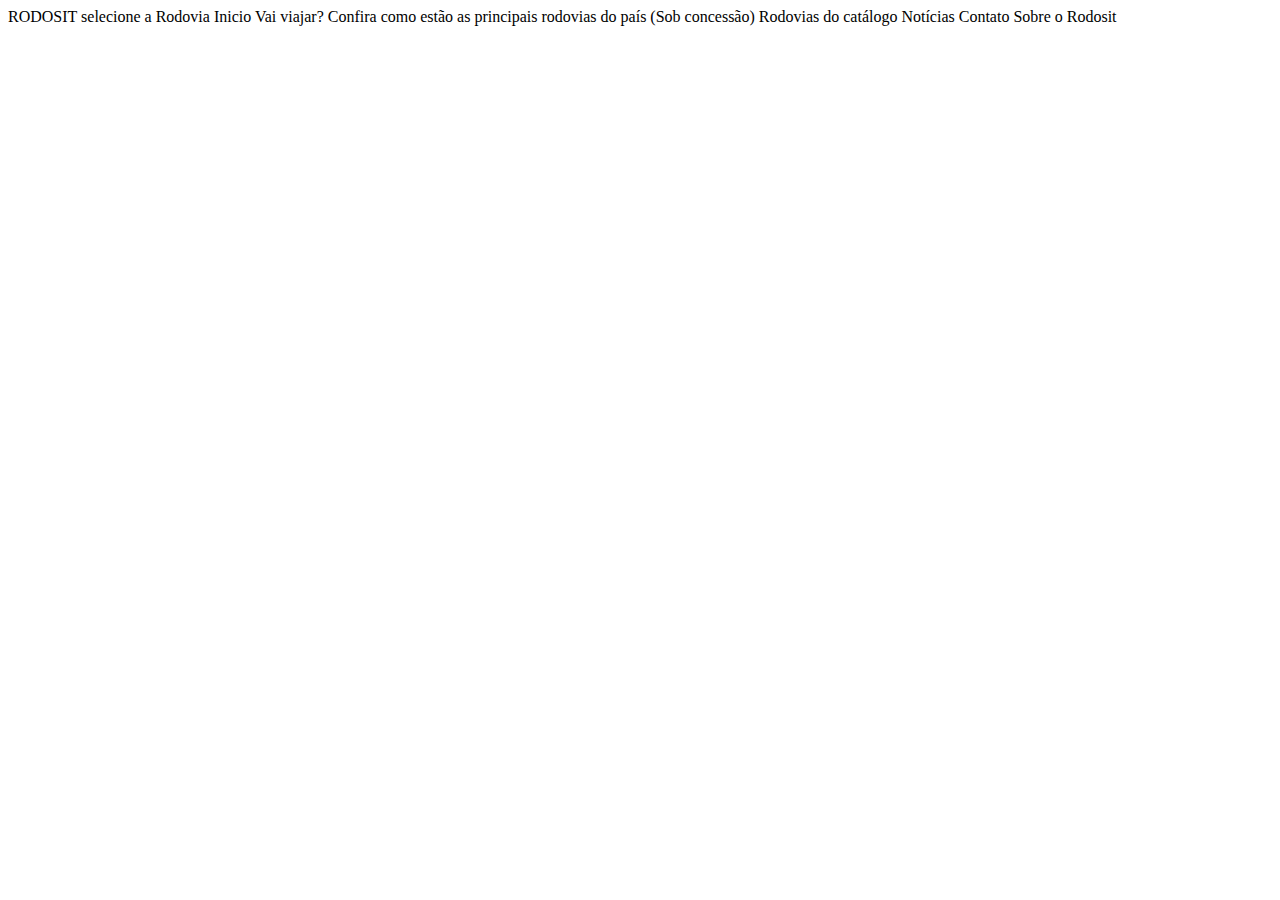
==== index.html @ 76ab105a "index basico" ====
<!DOCTYPE html>
<html lang="en">
<head>
    <meta charset="UTF-8">
    <meta http-equiv="X-UA-Compatible" content="IE=edge">
    <meta name="viewport" content="width=device-width, initial-scale=1.0">
    <title>Rodosit - Situação de Rodovias</title>
</head>
<body>
    RODOSIT
    selecione a Rodovia
    Inicio
    Vai viajar? Confira como estão as principais rodovias do país (Sob concessão)
    Rodovias do catálogo
    Notícias
    Contato
    Sobre o Rodosit

</body>
</html>
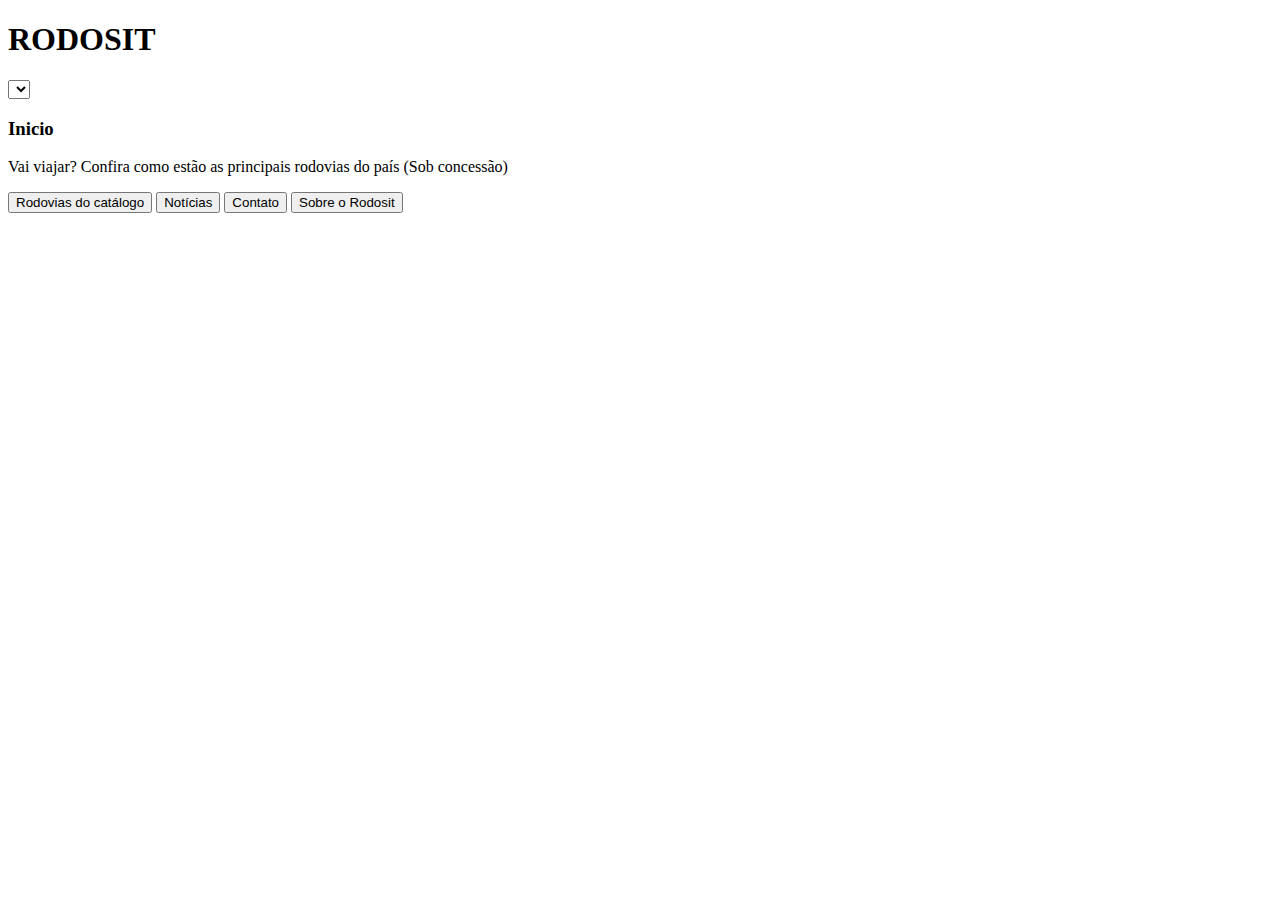
==== commit ab2fc0a4: "Atribuído as tags" ====
--- a/index.html
+++ b/index.html
@@ -1,20 +1,33 @@
 <!DOCTYPE html>
 <html lang="en">
+
 <head>
     <meta charset="UTF-8">
     <meta http-equiv="X-UA-Compatible" content="IE=edge">
     <meta name="viewport" content="width=device-width, initial-scale=1.0">
     <title>Rodosit - Situação de Rodovias</title>
 </head>
+
 <body>
-    RODOSIT
-    selecione a Rodovia
-    Inicio
-    Vai viajar? Confira como estão as principais rodovias do país (Sob concessão)
-    Rodovias do catálogo
-    Notícias
-    Contato
-    Sobre o Rodosit
+    <header>
+        <h1>RODOSIT</h1>
+        <select></select>
+    </header>
+    <div>
+        <div class="TituloSecao">
+            <h3>Inicio</h3>
+            <p>Vai viajar? Confira como estão as principais rodovias do país (Sob concessão)</p>
+        </div>
+        <div class="BotoesSecao">
+            <button>Rodovias do catálogo</button>
+            <button>Notícias</button>
+            <button>Contato</button>
+            <button>Sobre o Rodosit</button>
+        </div>
+    </div>
+
+
 
 </body>
+
 </html>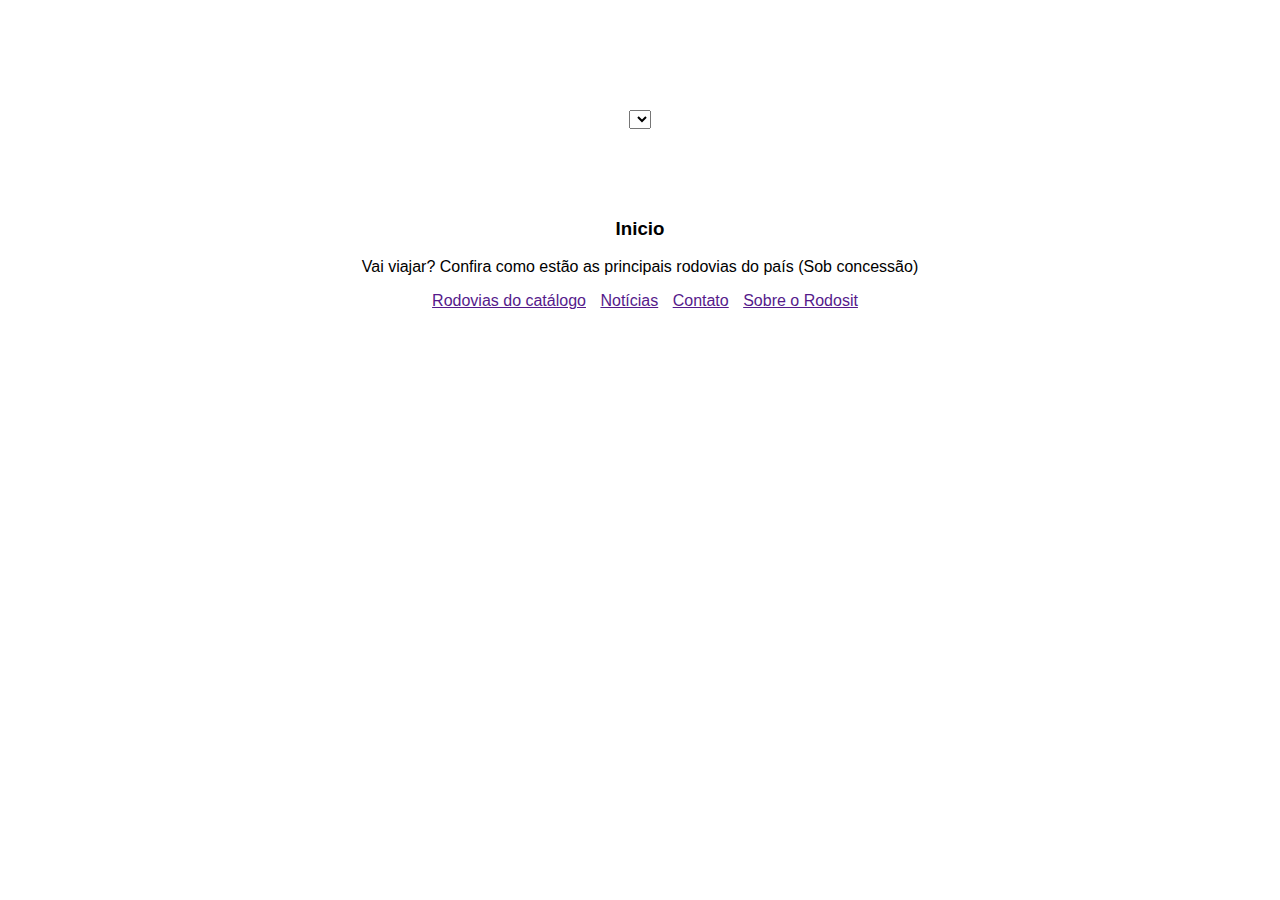
==== commit 7dea6415: "Css adicionado/ estilo superior" ====
--- a/index.html
+++ b/index.html
@@ -6,24 +6,25 @@
     <meta http-equiv="X-UA-Compatible" content="IE=edge">
     <meta name="viewport" content="width=device-width, initial-scale=1.0">
     <title>Rodosit - Situação de Rodovias</title>
+    <link rel="stylesheet" type="text/css" href="css/style.css">
 </head>
 
 <body>
-    <header>
-        <h1>RODOSIT</h1>
+    <div class="header">
+        <p>RODOSIT</p>
         <select></select>
-    </header>
+    </div>
     <div>
         <div class="TituloSecao">
             <h3>Inicio</h3>
             <p>Vai viajar? Confira como estão as principais rodovias do país (Sob concessão)</p>
         </div>
-        <div class="BotoesSecao">
-            <button>Rodovias do catálogo</button>
-            <button>Notícias</button>
-            <button>Contato</button>
-            <button>Sobre o Rodosit</button>
-        </div>
+        <nav class="BotoesSecao">
+            <a href="">Rodovias do catálogo</a>
+            <a href="">Notícias</a>
+            <a href="">Contato</a>
+            <a href="">Sobre o Rodosit</a>
+        </nav>
     </div>
 
 
--- a/css/style.css
+++ b/css/style.css
@@ -0,0 +1,30 @@
+body{
+    font-family: Arial, Helvetica, sans-serif;
+    margin: 0;
+}
+.header p{
+    color: white;
+    font-weight: 900;
+    font-size: 35px;
+    padding-top: 70px;
+    margin: 0;
+}
+.header{
+    left:100%;
+    right: 100%;
+    padding-bottom: 70px;
+    text-align: center;
+    background-image: url("../img/RodoBg.jpg");
+    background-size: 100% 100%; /* ajusta o tamanho da imagem de fundo para cobrir todo o espaço da div */
+    background-position: center; /* centraliza a imagem de fundo na div */
+}
+.BotoesSecao a{
+    margin-left: 10px;
+    
+}
+.BotoesSecao{
+    text-align: center;
+}
+.TituloSecao{
+    text-align: center;
+}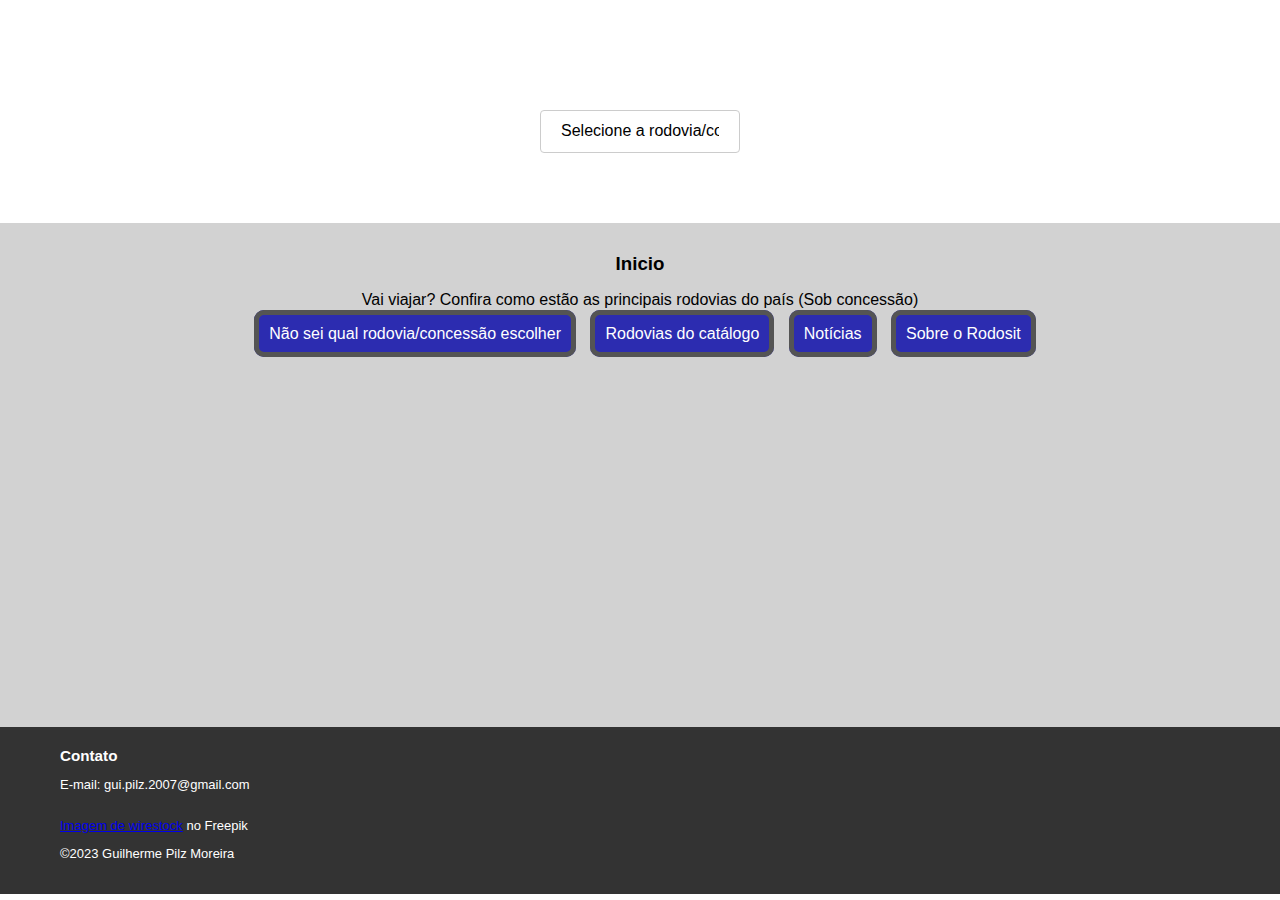
==== commit d3c47091: "Estilização Geral" ====
--- a/index.html
+++ b/index.html
@@ -12,21 +12,42 @@
 <body>
     <div class="header">
         <p>RODOSIT</p>
-        <select></select>
+        <select>
+            <option><a href="">Selecione a rodovia/concessão</a></option>
+            <option><a href="">ARTERIS LITORAL SUL</a></option>
+            <option><a href="">ARTERIS PLANALTO SUL</a></option>
+        </select>
     </div>
-    <div>
+    <div class="Secao">
         <div class="TituloSecao">
             <h3>Inicio</h3>
             <p>Vai viajar? Confira como estão as principais rodovias do país (Sob concessão)</p>
         </div>
         <nav class="BotoesSecao">
+            <a href="">Não sei qual rodovia/concessão escolher</a>
             <a href="">Rodovias do catálogo</a>
             <a href="">Notícias</a>
-            <a href="">Contato</a>
             <a href="">Sobre o Rodosit</a>
         </nav>
+
     </div>
+    <footer>
+        <div class="container">
+            <div class="row">
+                <div class="col-md-6">
+                    <h3>Contato</h3>
+                    <p>E-mail: gui.pilz.2007@gmail.com</p>
+                </div>
+                <div class="col-md-6">
 
+                    <p><a
+                            href="https://br.freepik.com/fotos-gratis/bela-vista-das-luzes-de-transporte-na-estrada-durante-a-noite_20829063.htm#query=rodovia&position=23&from_view=search&track=sph">Imagem
+                            de wirestock</a> no Freepik</p>
+                    <p>©2023 Guilherme Pilz Moreira</p>
+                </div>
+            </div>
+        </div>
+    </footer>
 
 
 </body>
--- a/css/style.css
+++ b/css/style.css
@@ -1,30 +1,99 @@
+/* Estilos Gerais */
 body{
-    font-family: Arial, Helvetica, sans-serif;
+    font-family: Arial, Helvetica, sans-serif; /* Define a fonte padrão */
+    margin: 0; /* impede criação de margens */
+}
+
+h3{
     margin: 0;
 }
+
+/* Parte de cima do site */
 .header p{
-    color: white;
-    font-weight: 900;
-    font-size: 35px;
-    padding-top: 70px;
-    margin: 0;
+    color: white; /* Coloca o texto na cor branca */
+    font-weight: 900; /* Transforma o título em negrito */
+    font-size: 35px; /* Define o tamanho do Título */
+    padding-top: 70px; /* Adiciona espaço superior */
+    margin: 0; /* impede que sejam criadas margens ao redor do texto */
 }
 .header{
-    left:100%;
-    right: 100%;
-    padding-bottom: 70px;
-    text-align: center;
-    background-image: url("../img/RodoBg.jpg");
-    background-size: 100% 100%; /* ajusta o tamanho da imagem de fundo para cobrir todo o espaço da div */
-    background-position: center; /* centraliza a imagem de fundo na div */
+ 
+    padding-bottom: 70px; /* Adiciona espaço inferior */
+    text-align: center; /* Alinha os elementos */
+    background-image: url("../img/RodoBg.jpg"); /* Define a imagem como fundo da parte superior */
+    background-size: 100% 100%; /* Mantém o fundo preenchido */
+    background-position: center; /* Mantém o fundo centralizado */
 }
+
+.header select{
+    background-color: #fff;
+  border: 1px solid #ccc;
+  border-radius: 4px;
+  display: inline-block;
+  font-size: 16px;
+  line-height: 1.3;
+  padding: 10px 20px;
+  width: 200px;
+  -webkit-appearance: none;
+  -moz-appearance: none;
+  appearance: none;
+}
+.header select option{
+    background-color: #fff;
+  color: #333;
+}
+
+/* Parte de Títulos de seção */
+.TituloSecao{
+    text-align: center; /* Centraliza os itens do título da seção */
+}
+
+/* Parte de botôes (links) da página principal */
 .BotoesSecao a{
-    margin-left: 10px;
+    margin-left: 10px; /* Espaçamento entre os botões */
+    text-decoration: none;
+    color: rgb(255, 255, 255);
+    background-color: rgb(44, 44, 176);
+    padding: 10px;
+    border-radius: 10px;
+    border-style: solid;
+    border-width: 5px;
+    border-color: rgb(84, 84, 84);
     
 }
 .BotoesSecao{
-    text-align: center;
+    text-align: center; /* Centraliza os botões */
 }
-.TituloSecao{
-    text-align: center;
-}+
+/* Estilo da Seção */
+.Secao{
+    padding-top: 30px;
+    
+    padding-bottom: 30%;
+    background-color: rgb(210, 210, 210);
+}
+
+/* Rodapé do site */
+footer {
+    background-color: #333; /* Cor do rodapé */
+    color: #fff; /* Cor das letras */
+    font-size: small; /* Tamanho das letras */
+  }
+  
+  .container {
+    max-width: 1200px;
+    margin: 0 auto;
+    padding: 20px;
+  }
+  
+  .row {
+    display: flex;
+    flex-wrap: wrap;
+  }
+  
+  .col-md-6 {
+    flex: 0 0 50%;
+    max-width: 50%;
+    padding: 0 20px;
+  }
+  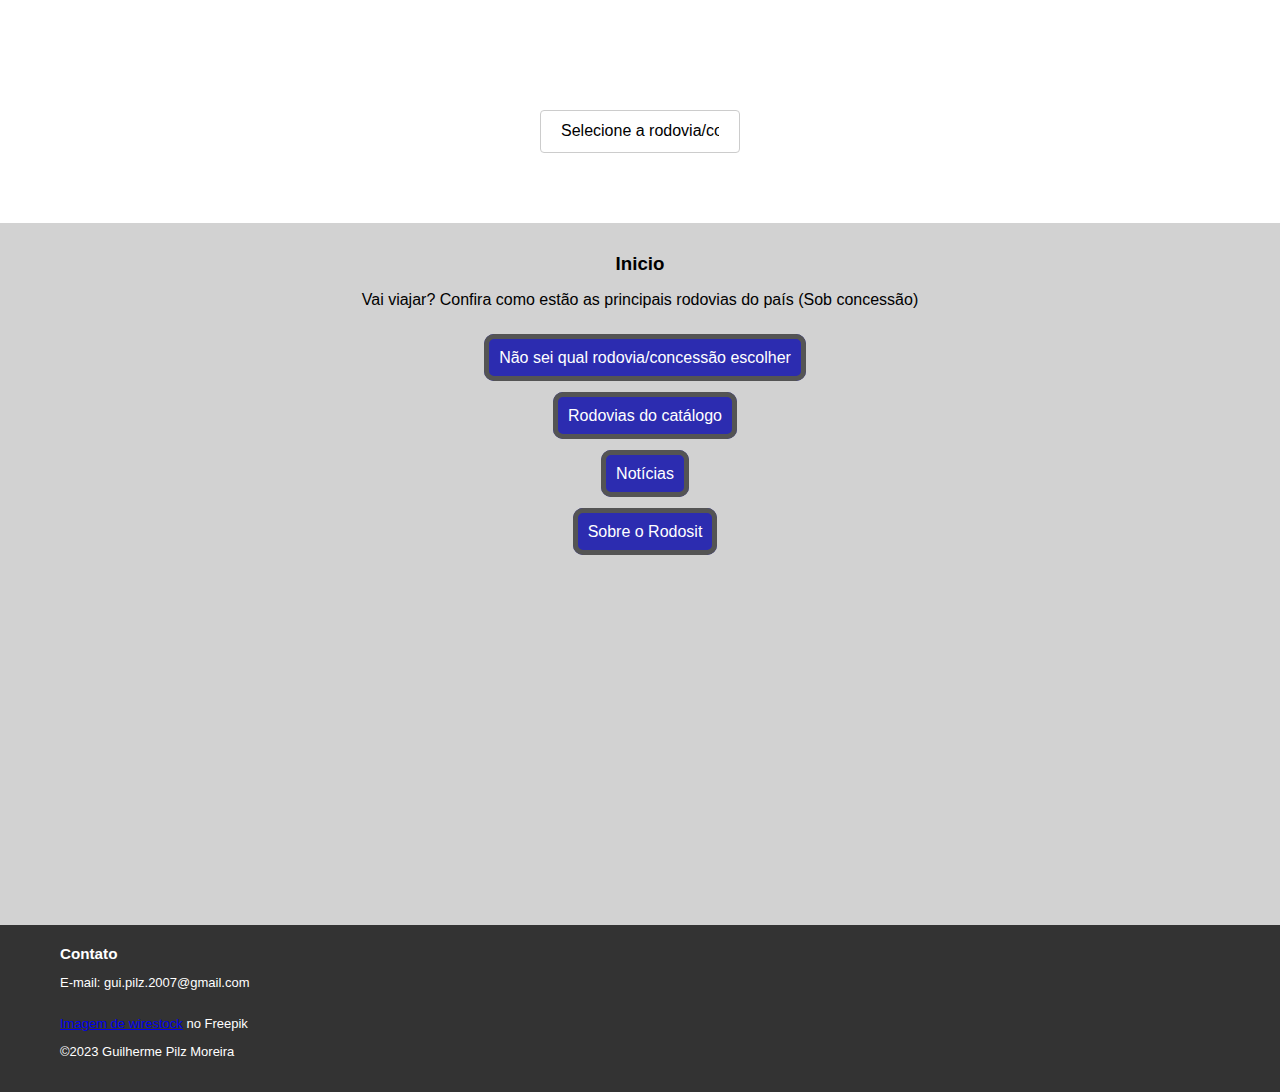
==== commit b939cd30: "Botões corrigidos" ====
--- a/index.html
+++ b/index.html
@@ -23,12 +23,18 @@
             <h3>Inicio</h3>
             <p>Vai viajar? Confira como estão as principais rodovias do país (Sob concessão)</p>
         </div>
-        <nav class="BotoesSecao">
-            <a href="">Não sei qual rodovia/concessão escolher</a>
-            <a href="">Rodovias do catálogo</a>
-            <a href="">Notícias</a>
-            <a href="">Sobre o Rodosit</a>
-        </nav>
+        <div class="BotoesSecao">
+            <ul>
+                <li><a href="">Não sei qual rodovia/concessão escolher</a></li>
+                <li><a href="">Rodovias do catálogo</a></li>
+                <li><a href="">Notícias</a></li>
+                <li><a href="">Sobre o Rodosit</a></li>
+            </ul>
+            
+            
+            
+            
+        </div>
 
     </div>
     <footer>
--- a/css/style.css
+++ b/css/style.css
@@ -7,6 +7,16 @@
 h3{
     margin: 0;
 }
+
+li{
+    text-decoration: none;
+    margin-top: 40px;
+}
+ul {
+    list-style-type: none;
+    padding: 0;
+    margin: 0;
+  }
 
 /* Parte de cima do site */
 .header p{
@@ -60,6 +70,7 @@
     border-width: 5px;
     border-color: rgb(84, 84, 84);
     
+    
 }
 .BotoesSecao{
     text-align: center; /* Centraliza os botões */
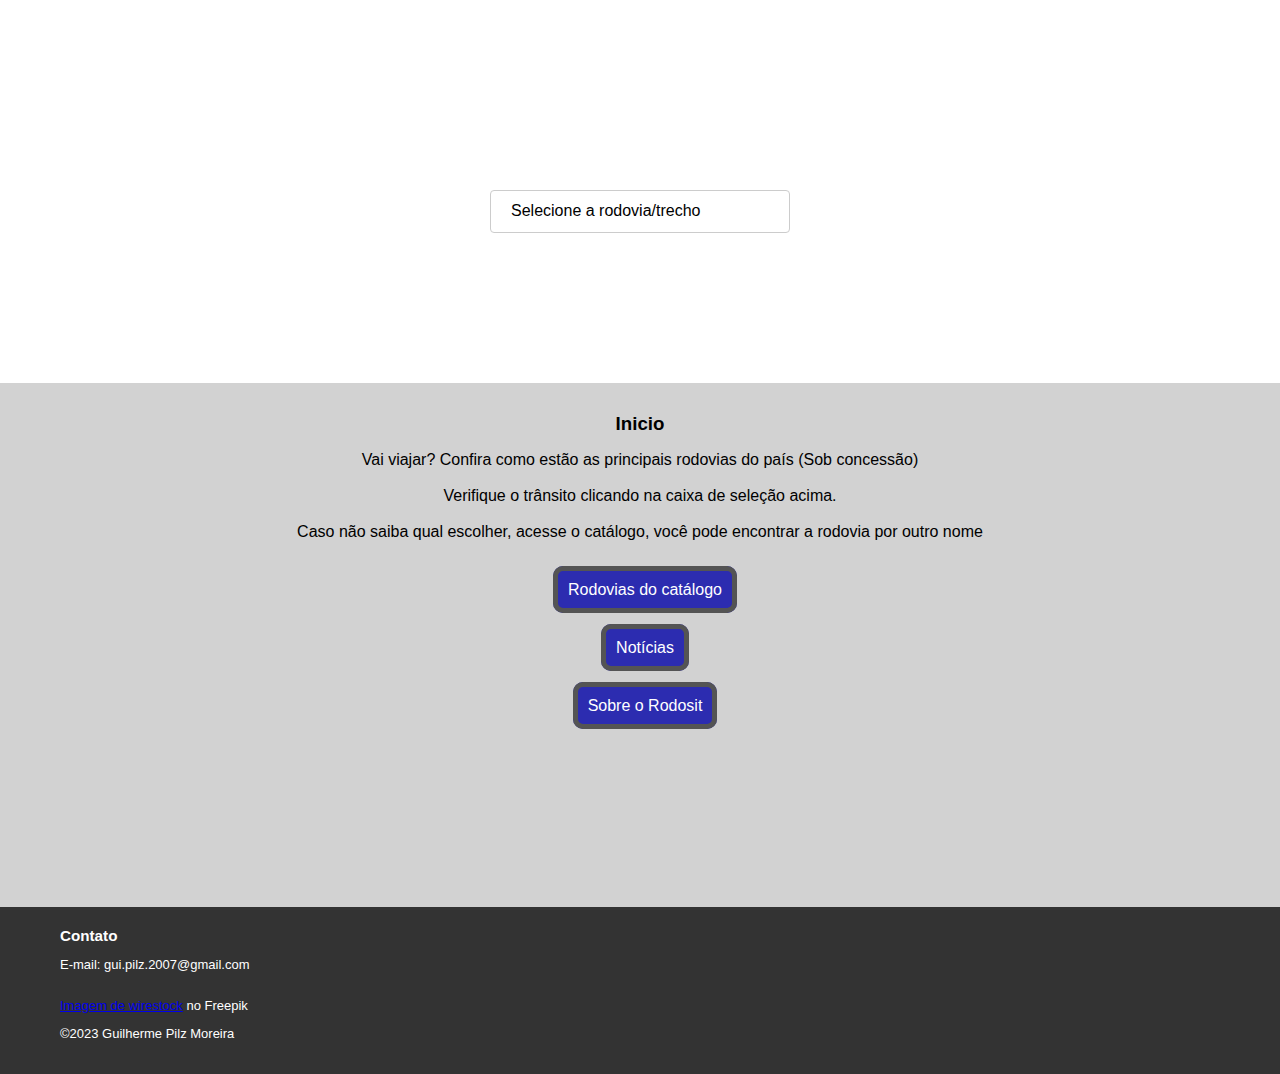
==== commit 4b6c8cf3: "Waze" ====
--- a/index.html
+++ b/index.html
@@ -10,22 +10,23 @@
 </head>
 
 <body>
-    <div class="header">
+    <div class="headerMain">
         <p>RODOSIT</p>
         <select>
-            <option><a href="">Selecione a rodovia/concessão</a></option>
-            <option><a href="">ARTERIS LITORAL SUL</a></option>
-            <option><a href="">ARTERIS PLANALTO SUL</a></option>
+            <option><a href="">Selecione a rodovia/trecho</a></option>
+            <option><a href="">BR101(376) - Curitiba/Florianópolis</a></option>
+            <option><a href="">BR116 - Curitiba/DivisaSC-RS</a></option>
+            <option><a href="">BR116 - Curitiba/São Paulo</a></option>
+            <option><a href="">BR116 - Curitiba/São Paulo</a></option>
         </select>
     </div>
     <div class="Secao">
         <div class="TituloSecao">
             <h3>Inicio</h3>
-            <p>Vai viajar? Confira como estão as principais rodovias do país (Sob concessão)</p>
+            <p>Vai viajar? Confira como estão as principais rodovias do país (Sob concessão)<br><br>Verifique o trânsito clicando na caixa de seleção acima.<br><br>Caso não saiba qual escolher, acesse o catálogo, você pode encontrar a rodovia por outro nome</p>
         </div>
         <div class="BotoesSecao">
             <ul>
-                <li><a href="">Não sei qual rodovia/concessão escolher</a></li>
                 <li><a href="">Rodovias do catálogo</a></li>
                 <li><a href="">Notícias</a></li>
                 <li><a href="">Sobre o Rodosit</a></li>
--- a/css/style.css
+++ b/css/style.css
@@ -43,7 +43,7 @@
   font-size: 16px;
   line-height: 1.3;
   padding: 10px 20px;
-  width: 200px;
+  width: 300px;
   -webkit-appearance: none;
   -moz-appearance: none;
   appearance: none;
@@ -51,6 +51,42 @@
 .header select option{
     background-color: #fff;
   color: #333;
+}
+
+/*Parte de cima na pagina inicial*/
+
+.headerMain p{
+  color: white; /* Coloca o texto na cor branca */
+  font-weight: 900; /* Transforma o título em negrito */
+  font-size: 35px; /* Define o tamanho do Título */
+  padding-top: 150px; /* Adiciona espaço superior */
+  margin: 0; /* impede que sejam criadas margens ao redor do texto */
+}
+.headerMain{
+
+  padding-bottom: 150px; /* Adiciona espaço inferior */
+  text-align: center; /* Alinha os elementos */
+  background-image: url("../img/RodoBg.jpg"); /* Define a imagem como fundo da parte superior */
+  background-size: 100% 100%; /* Mantém o fundo preenchido */
+  background-position: center; /* Mantém o fundo centralizado */
+}
+
+.headerMain select{
+  background-color: #fff;
+border: 1px solid #ccc;
+border-radius: 4px;
+display: inline-block;
+font-size: 16px;
+line-height: 1.3;
+padding: 10px 20px;
+width: 300px;
+-webkit-appearance: none;
+-moz-appearance: none;
+appearance: none;
+}
+.headerMain select option{
+  background-color: #fff;
+color: #333;
 }
 
 /* Parte de Títulos de seção */
@@ -79,9 +115,11 @@
 /* Estilo da Seção */
 .Secao{
     padding-top: 30px;
-    
-    padding-bottom: 30%;
+    padding-bottom: 15%;
     background-color: rgb(210, 210, 210);
+}
+.twitter-timeline{
+    margin: 0 auto;
 }
 
 /* Rodapé do site */
@@ -107,4 +145,29 @@
     max-width: 50%;
     padding: 0 20px;
   }
+
+  /* Configurações de tabela */
+  table {
+    font-family: Arial, sans-serif;
+    border-collapse: collapse;
+    width: 100%;
+    max-width: 800px;
+    margin: 0 auto;
+    border-style: solid;
+  }
+
+  th, td {
+    text-align: left;
+    padding: 8px;
+  }
+
+  th {
+    background-color: #1c1c1c;
+    color: white;
+  }
+
+  tr:nth-child(even) {
+    background-color: #f2f2f2;
+  }
+
   